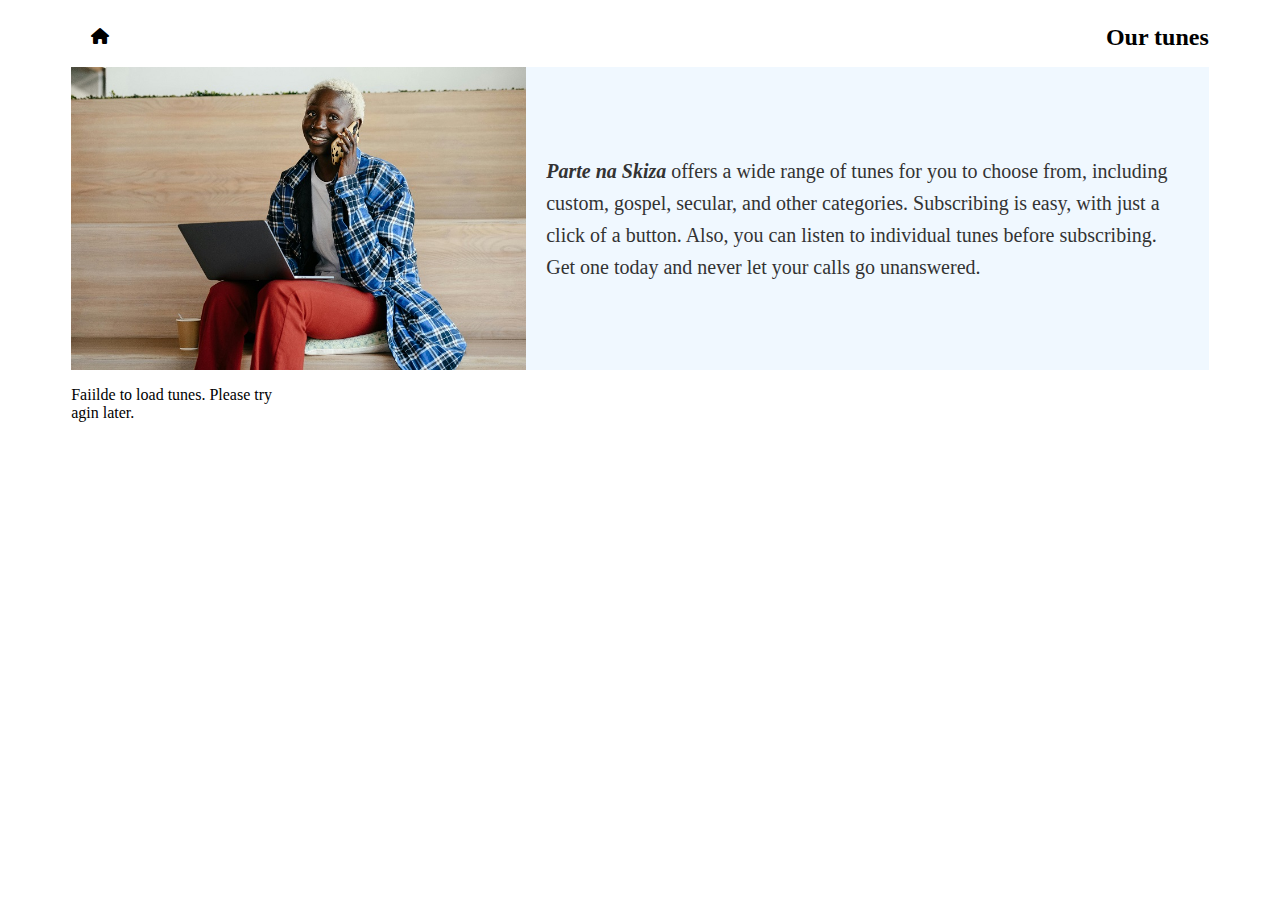
==== tunes.html @ 28f85ace "first commit" ====
<html lang="en">
  <head>
    <meta charset="UTF-8" />
    <meta name="viewport" content="width=device-width, initial-scale=1.0" />
    <link rel="stylesheet" href="styles.css">
    <link rel="stylesheet" href="tunes.css">
    <title>Tunes</title>
    <link
      rel="stylesheet"
      href="./fontawesome-free-6.5.1-web/css/all.min.css"
    />
  </head>
  <body>
    <header class="header">
     <a href="index.html"><i class="fa-solid fa-house"></i></a> 
      <h1>Our tunes</h1>
    </header>
    <div class="tunes-header">
      <img src="images/hero1.jpeg" alt="" srcset="">
      <div class="beautiful-div">
        <p>
            <b><i>Parte na Skiza</i></b> offers a wide range of tunes for you to choose from, including custom, gospel, secular, and other categories. Subscribing is easy, with just a click of a button. Also, you can listen to individual tunes before subscribing. Get one today and never let your calls go unanswered.
        </p>
    </div>
    </div>
    <div class="main">
      <div class="cards-container" id="cards-container"></div>
    </div>
  </div>
</body>
<script src="tunes.js"></script>
</html>
---- styles.css ----
.hero {
  height: 100vh;
  background-image: url("images/hero2.jpeg");
  background-size: cover;
  background-position: center;
  background-repeat: no-repeat;
  display: flex;
  justify-content: left;
  align-items: center;
  text-align: center;
  color: white;
  width: 100%;
  margin: 0 auto;
}

.hero-content {
  max-width: 1000px;
  padding: 20px;
  background: rgba(0, 0, 0, 0.5);
  border-radius: 10px;
  margin-left: 10px;
}

.hero-title {
  font-size: 96px;
  letter-spacing: -1.5;
  font-weight: bold;
  margin-bottom: 20px;
}

.hero-subtitle {
  font-size: 16px;
  margin-bottom: 40px;
  color: white;
  letter-spacing: 0.5;
}

.hero-button {
  padding: 10px 30px;
  font-size: 1.2rem;
  color: white;
  background-color: black;
  text-decoration: none;
  border-radius: 5px;
  transition: background-color 0.3s ease;
}

.hero-button:hover {
  background-color: rgb(37, 34, 34); /* Darker button color on hover */
}

@media screen and (max-width: 768px) {
  .hero-content {
    max-width: 300px;
    padding: 20px;
    background: rgba(0, 0, 0, 0.5);
    border-radius: 10px;
    margin-left: 10px;
  }

  .hero-title {
    font-size: 1.5rem;
    font-weight: bold;
    margin-bottom: 20px;
    text-align: left;
  }
  .hero-subtitle {
    font-size: 1rem;
    margin-bottom: 40px;
    text-align: left;
  }

  .hero-button {
    padding: 10px 30px;
    font-size: 0.8rem;
    color: white;
    background-color: black;
    text-decoration: none;
    border-radius: 5px;
    transition: background-color 0.3s ease;
    font-weight: bolder;
  }
}

.about-section {
  display: flex;
  flex-direction: column;
  justify-content: space-between;
  align-items: center;
  padding: 40px;
  width: 100%;
  height: fit-content;
  margin: 0 auto;
  background-color: #fdfcfc;
}

.about-content {
  display: flext;
  padding-right: 20px;
  display: flex;
  width: 80%;
  margin: 0 auto;
  justify-content: space-between;
  align-items: center;
}

.about-content h2 {
  font-size: 60px;
  margin-bottom: 20px;
  letter-spacing: -0.5;
}

.about-content p {
  font-size: 20px;
  line-height: 1.6;
  margin-bottom: 15px;
  letter-spacing: 0.5;
  width: 50%;
}

.about-content video {
  width: 30%;
  height: 20%;
  border-radius: 10px;
  box-shadow: 0 4px 8px rgba(0, 0, 0, 0.1);
}

@media (max-width: 768px) {
  .about-section {
    flex-direction: column;
    padding: 0px;
  }

  .about-content {
    display: flex;
    width: 90%;
    flex-direction: column;
    padding-right: 0;
    margin-bottom: 20px;
  }
  .about-content p {
    width: 100%;
    font-size: 16px;
    line-height: 1.6;
    margin-bottom: 15px;
    letter-spacing: 0.5;
  }

  .about-video {
    width: 100%;
  }
  .about-content video {
    width: 90%;
    height: 20%;
    margin: 0 auto;
    border-radius: 10px;
    box-shadow: 0 4px 8px rgba(0, 0, 0, 0.1);
  }
}

/* tunes section  */

.tunes-section {
  display: flex;
  flex-direction: column;
  justify-self: center;
  align-items: center;
  width: 100%;
  margin: 0 auto;
  height: 100vh;
}
.tunes-section h2 {
  text-align: center;
  width: 100%;
  font-size: 36px;
  letter-spacing: -0.5;
}
.tunes {
  display: flex;
  flex-direction: column;
  align-items: center;
  width: 100%;
}

.card {
  display: flex;
  flex-direction: column;
  align-items: center;
  border: 1px solid #ccc;
  border-radius: 8px;
  padding: 16px;
  margin: 16px;
  box-shadow: 0 4px 8px rgba(0, 0, 0, 0.1);
  max-width: 350px;
  background-color: #f9f9f9;
}

.card img {
  max-width: 100%;
  height: auto;
  border-radius: 8px;
}

.card h2 {
  font-size: 1em;
  margin: 0.5em 0;
}

.card p {
  margin: 0.5em 0;
}
.card button {
  width: 80%;
  background-color: black;
  color: white;
  padding: 10px 0;
  margin-top: 16px;
  border: none;
  font-size: 16px;
}

.subscribe {
  width: 150px;
  background-color: black;
  color: white;
  border-radius: none;
  text-decoration: none;
  padding: 10px;
  border: none;
  font-size: 16px;
  margin: 0 auto;
}
.subscribe a {
  text-decoration: none;
  color: white;
}
.card button:hover {
  cursor: pointer;
}
.cards-container {
  display: grid;
  grid-template-columns: repeat(5, 1fr);
  grid-gap: 16px;
  max-width: 100%;
}
.play-icon {
  font-size: 2em;
  color: black;
  cursor: pointer;
}

@media (max-width: 1024px) {
  .cards-container {
    grid-template-columns: repeat(3, 1fr);
  }
}

@media (max-width: 768px) {
  .cards-container {
    grid-template-columns: repeat(2, 1fr);
  }
}

@media (max-width: 480px) {
  .cards-container {
    width: 100%;
    display: flex;
    margin: auto;
    flex-direction: column;
  }
  .card {
    width: 90%;
  }
}

/* Footer sections */
footer {
  height: auto;
  padding-top: 5%;
  width: 100%;
  margin: 0 auto;
  background-color: #fdfcfc;
}
footer h2 {
  width: 90%;
  margin: 0 auto;
  text-align: center;
}
.form {
  width: 50%;
  /* background-color: rgb(168, 201, 229); */
}
.form h2 {
  margin-left: 5%;
}
.contact-container {
  display: flex;
  flex-direction: row;
  width: 90%;
  margin: 10% auto;
  padding: 20px;
  background-color: #fdfcfc;
  box-shadow: 0 0 10px rgba(0, 0, 0, 0.1);
  border-radius: 8px;
  margin-top: 20px;
  justify-content: space-between;
}
.contact-form {
  display: flex;
  flex-direction: column;
  width: 100%;
  margin-bottom: 5%;
}
.contact-form input,
.contact-form textarea {
  margin-bottom: 15px;
  padding: 20px;
  border: 1px solid #080808;
  border-radius: none;
  width: 100%;
}

.contact-form button {
  padding: 20px;
  border: none;
  border-radius: none;
  background-color: #040404;
  color: #fff;
  font-size: 16px;
  cursor: pointer;
}
input,
textarea {
  box-sizing: border-box;
}
.contact-form button:hover {
  background-color: #1f2022;
}
.social-links {
  margin-top: 20px;
  width: 40%;
}
.social-links h3 {
  text-align: center;
}
.social-links a {
  text-decoration: none;
  margin-right: 15px;
  color: #040404;
  font-size: 18px;
}
.social-links a:hover {
  text-decoration: underline;
}
.linkz {
  display: flex;
  flex-direction: column;
  height: 80%;
  justify-content: space-between;
}

@media screen and (max-width: 768px) {
  .contact-container {
    flex-direction: column;
    margin: 0 auto;
  }
  .form {
    width: 100%;
  }
  .linkz {
    flex-direction: row;
    justify-content: space-between;
    width: 100%;
    height: fit-content;
    padding: 0 5%;
  }
  .social-links a {
    text-decoration: none;
    color: #040404;
    font-size: 10px;
  }
}
---- tunes.css ----
.header {
  display: flex;
  justify-content: space-between;
  width: 90%;
  margin: 0 auto;
  text-align: center;
  height: fit-content;
}
.header h1 {
  font-size: 24px;
}
.header a {
  padding: 20px;
}
.header a i {
  color: black;
}
.main {
  width: 90%;
  margin: 0 auto;
}
.tunes-header {
  width: 90%;
  margin: 0 auto;
  display: flex;
  flex-direction: row;
  justify-content: space-between;
}
.tunes-header img {
  width: 40%;
  height: 40%;
  /* box-shadow: 0 4px 10px rgba(0, 0, 0, 0.4); */
}

.beautiful-div {
  background-color: #f0f8ff;
  /* border-radius: 10px; */
  padding: 20px;
  max-width: 800px;
  line-height: 1.6;
  display: flex;
  flex-direction: column;
  justify-content: center;
  align-items: center;
  text-align: center;
}

.beautiful-div h2 {
  color: black;
  font-size: 24px;
  margin-bottom: 10px;
}

.beautiful-div p {
  color: #333;
  font-size: 20px;
  text-align: left;
  line-height: 2rem;
}
@media screen and (max-width: 768px) {
  .tunes-header {
    flex-direction: column;
  }
  .tunes-header img {
    width: 100%;
  }
  .beautiful-div {
    margin-top: 50px;
  }
  .beautiful-div h2 {
    font-size: 20px;
    margin-bottom: 10px;
  }
  .beautiful-div p {
    color: #333;
    font-size: 16px;
    text-align: justify;
  }
  .card {
    margin: 0 auto;
    margin-top: 50px;
  }
}
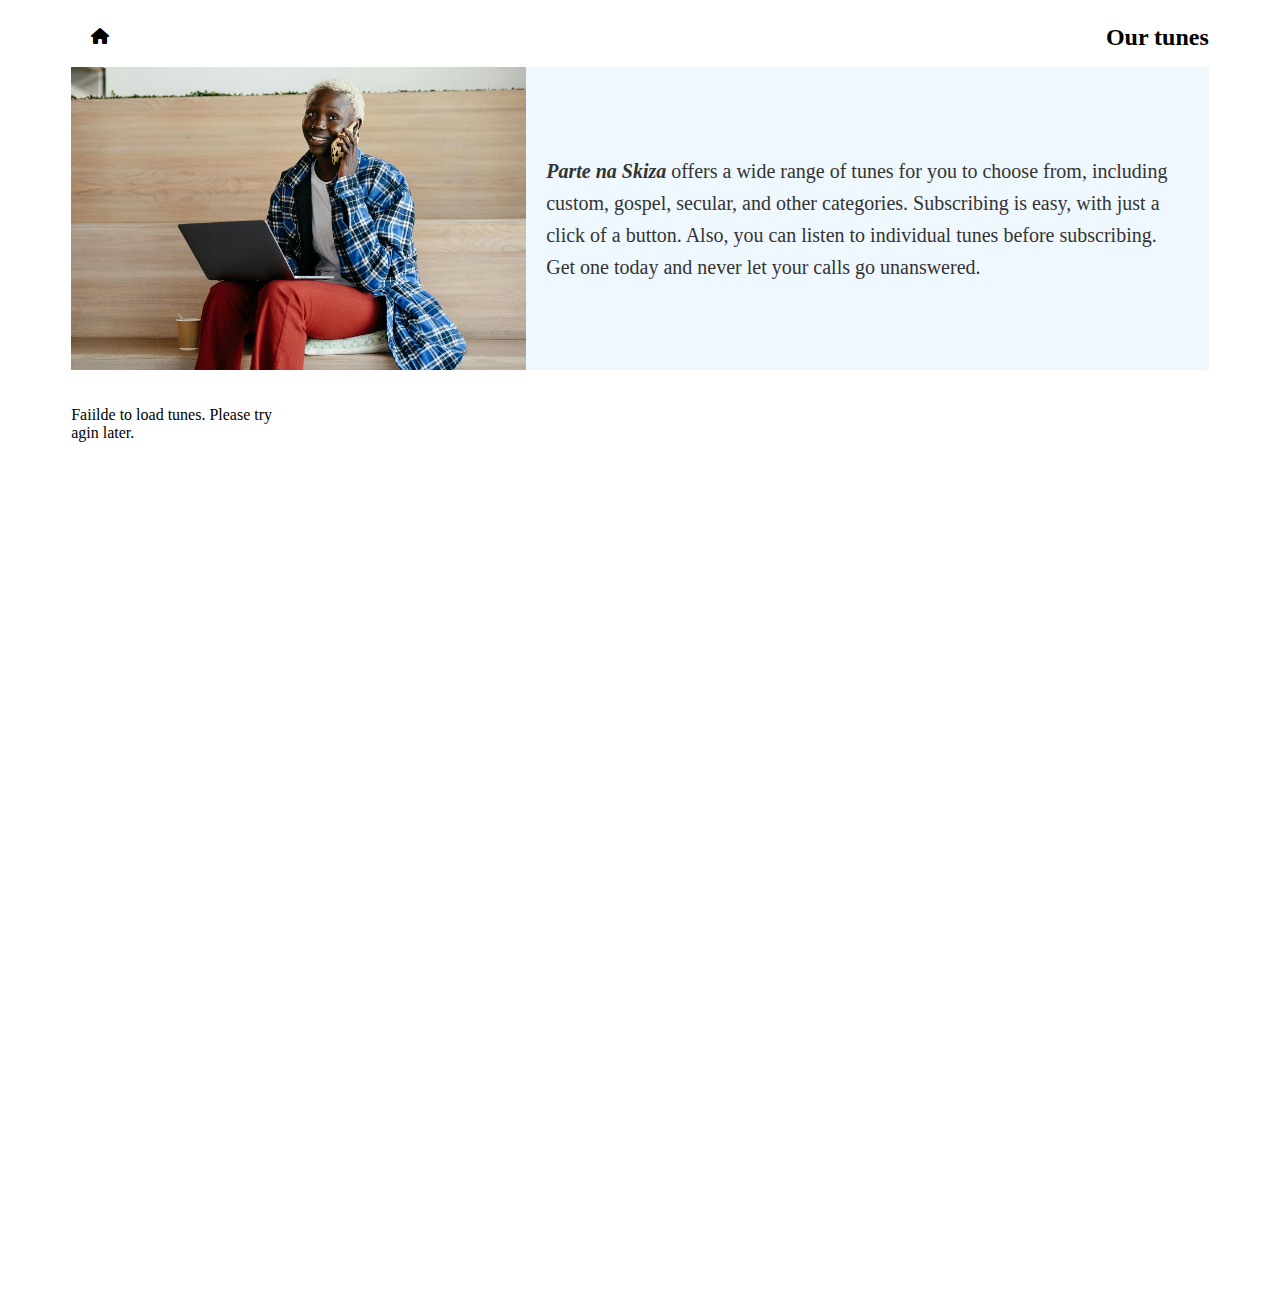
==== commit 74d48555: "adjusted tunes styles" ====
--- a/tunes.html
+++ b/tunes.html
@@ -24,7 +24,7 @@
     </div>
     </div>
     <div class="main">
-      <div class="cards-container" id="cards-container"></div>
+        <div class="cards-container" id="cards-container"></div>
     </div>
   </div>
 </body>
--- a/styles.css
+++ b/styles.css
@@ -179,19 +179,25 @@
   display: flex;
   flex-direction: column;
   align-items: center;
-  width: 100%;
-}
-
+  width: 90%;
+  height: 100%;
+}
+
+.cards-container {
+  width: 90%;
+  height: 100%;
+}
 .card {
   display: flex;
   flex-direction: column;
   align-items: center;
   border: 1px solid #ccc;
   border-radius: 8px;
-  padding: 16px;
+  padding: 50px;
   margin: 16px;
   box-shadow: 0 4px 8px rgba(0, 0, 0, 0.1);
-  max-width: 350px;
+  width: 100%;
+  height: fit-content;
   background-color: #f9f9f9;
 }
 
@@ -228,7 +234,7 @@
   padding: 10px;
   border: none;
   font-size: 16px;
-  margin: 0 auto;
+  margin: 30px auto;
 }
 .subscribe a {
   text-decoration: none;
@@ -271,11 +277,15 @@
   .card {
     width: 90%;
   }
+
+  .tunes-section {
+    height: auto;
+  }
 }
 
 /* Footer sections */
 footer {
-  height: auto;
+  height: 100vh;
   padding-top: 5%;
   width: 100%;
   margin: 0 auto;
--- a/tunes.css
+++ b/tunes.css
@@ -15,10 +15,7 @@
 .header a i {
   color: black;
 }
-.main {
-  width: 90%;
-  margin: 0 auto;
-}
+
 .tunes-header {
   width: 90%;
   margin: 0 auto;
@@ -57,6 +54,22 @@
   text-align: left;
   line-height: 2rem;
 }
+
+.main {
+  width: 100%;
+  margin: 0 auto;
+}
+
+.main .cards-container {
+  width: 90%;
+  height: 100%;
+  margin: 20px auto;
+}
+
+.main .cards-container .card {
+  width: 50%;
+  height: 50%;
+}
 @media screen and (max-width: 768px) {
   .tunes-header {
     flex-direction: column;
